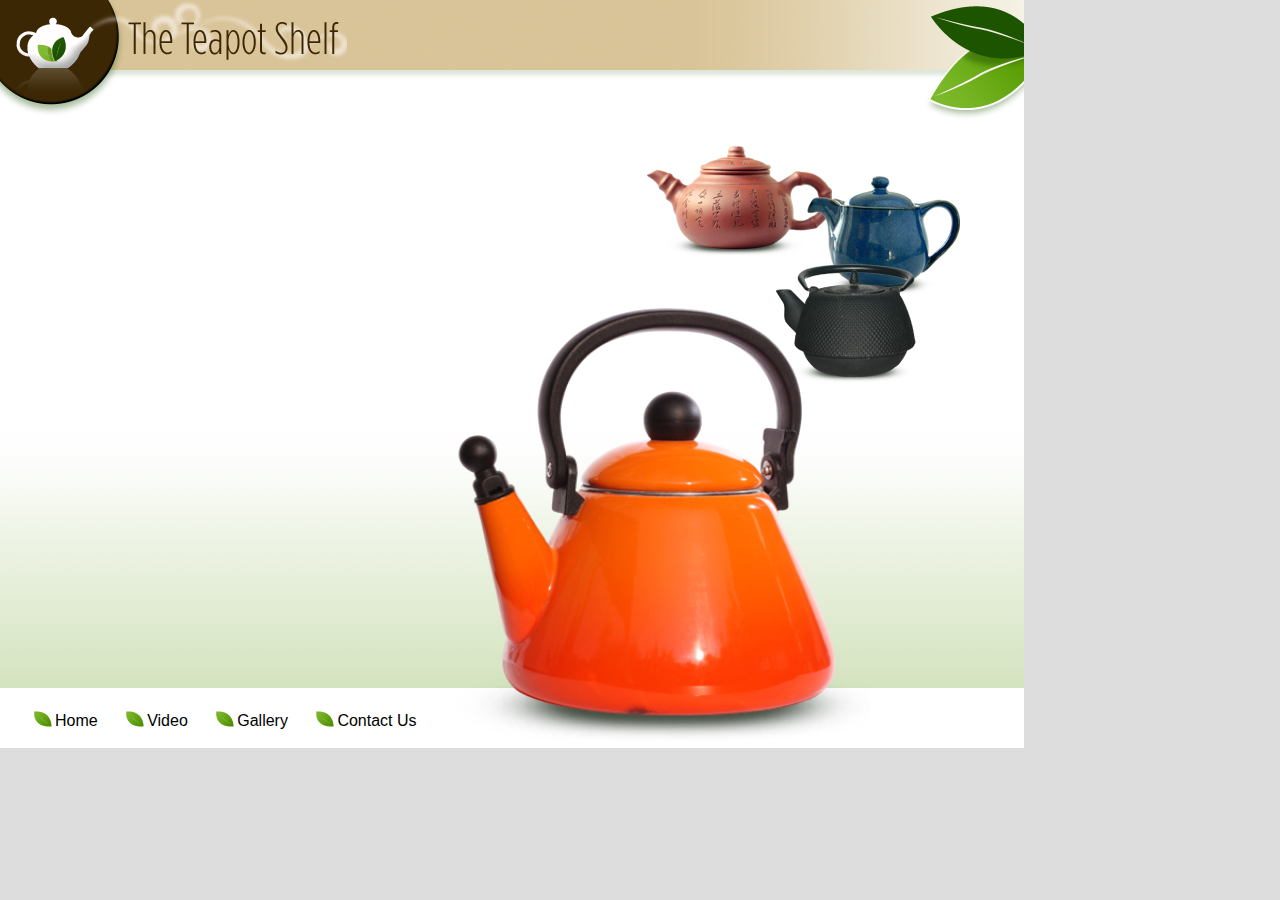
==== index.html @ 983d495c "Create an iPad Web App" ====
<!DOCTYPE HTML>
<html>
	<head>
		<meta http-equiv="Content-Type" content="text/html; charset=UTF-8">
		<title>eSales Aid</title>
			<meta name="viewport" content="width=device-width, initial-scale=1.0, maximum-scale=1.0, user-scalable=0" />
		<meta name="apple-mobile-web-app-capable" content="yes" />
		<meta name="apple-mobile-web-app-status-bar-style" content="black">
		<link type="text/css" rel="apple-touch-icon-precomposed" href="assets/images/template/icon.png?v=1" />
		<link type="text/css" rel="apple-touch-startup-image" href="assets/images/template/startup_landscape.jpg?v=1" media="screen and (min-device-width: 481px) and (max-device-width: 1024px) and (orientation:landscape)" />
		<link type="text/css" rel="apple-touch-startup-image" href="assets/images/template/startup_portrait.jpg?v=1" media="screen and (min-device-width: 481px) and (max-device-width: 1024px) and (orientation:portrait)" />
		<link rel="stylesheet" type="text/css" href="assets/includes/esales_aid.css?v=1" />
		<script type="text/javascript" src="assets/includes/jquery-1.7.1.min.js"></script>
		<script type="text/javascript" src="assets/includes/Iscroll4/iscroll.js"></script>
		<script type="text/javascript" src="assets/includes/esales_aid.js?v=1"></script>
	</head>
	<body>
		<div class="page home">
			<footer></footer>
			<article>
				<div class="content_container">
					<div class="content_loading_container"></div>
				</div>
			</article>
			<header></header>
			<img class ="banner_logo" src="assets/images/template/logo.png?v=1" />
			<img class ="banner_leaves" src="assets/images/template/leaves_banner.png?v=1" />
			<img class ="teapot_clay" src="assets/images/template/home_teapot_clay.png?v=1" width="201" height="121" />
			<img class ="teapot_blue" src="assets/images/template/home_teapot_blue.png?v=1" width="169" height="131" />
			<img class ="teapot_black" src="assets/images/template/home_teapot_black.png?v=1" width="157" height="129" />
			<img class ="teapot_orange" src="assets/images/template/home_teapot_orange.png?v=1" width="420" height="440" />
			<nav>
				<a data-file="home.html?v=1">Home</a>
				<a data-file="video.html?v=1">Video</a>
				<a data-file="gallery.html?v=1">Gallery</a>
				<a data-file="contact_us.html?v=1">Contact Us</a>
			</nav>
		</div>	
	</body>
</html>
---- assets/includes/esales_aid.css ----
/*  CSS Document                             */
@charset "UTF-8";

/* Global Styles */
body { margin: 0px; padding: 0px; font-family: Helvetica; font-size: 16px; background-color: #ddd; }


/* Global Layout */

header  { display: block; position: absolute; top: 0px; left: 0px; height: 70px; background: url(../images/template/background_banner.jpg?v=1) no-repeat 0px 0px; -webkit-box-shadow: 0px 5px 4px rgba(28,84,0,0.15); box-shadow: 0px 5px 4px rgba(28,84,0,0.15); }
article { display: block; position: absolute; top: 70px; left: 0px; background: url(../images/template/background_content.jpg?v=1) repeat-x 0px 0px; }
article .content_container { position: absolute; top: 0px; left: 0px; background: none; }
article .content_container .content_loading_container { position: absolute; top: 0px; padding: 40px 20px 0px 40px; }
footer  { display: block; position: absolute; bottom: 0px; left: 0px; height: 60px; background-color: #fff; }
nav { position: absolute; bottom: 18px; left: 25px; }

.banner_logo{ position: absolute; top:0px; left:0px; }
.banner_leaves{ position: absolute; top:3px; right: 0px; }

.teapot_orange, .teapot_clay, .teapot_blue, .teapot_black  { -webkit-transition: -webkit-transform 1s ease-in-out; }

.teapot_orange { position: absolute; -webkit-transform: translate3d(345px,1024px,0px); }
.teapot_clay   { position: absolute; -webkit-transform: translate3d(-250px,140px,0px); }
.teapot_blue   { position: absolute; -webkit-transform: translate3d(800px,-200px,0px); }
.teapot_black  { position: absolute; -webkit-transform: translate3d(1200px,258px,0px); }

nav a { padding: 15px 15px 15px 30px; background: url(../images/template/leaves_nav.png?v=1) no-repeat 0px 7px; }
nav a.selected { background-position: 0px -43px; }

/* Page-specific Style and Layout */
.page.home article .content_container { background: url(../images/template/background_content_home.jpg?v=1) no-repeat 0px 0px; }


/* Orientation-specific Layout - Landscape */
.page.landscape  { position: relative; width: 1024px; height: 748px; overflow: hidden; }
.page.landscape header  { width: 1024px; }
.page.landscape article { width: 1024px; height: 618px; }
.page.landscape footer  { width: 1024px; }

.page.landscape article .content_container { width: 1024px; height: 618px; }

.page.landscape.home .teapot_orange { position: absolute; -webkit-transform: translate3d(450px,300px,0px); }
.page.landscape.home .teapot_clay   { position: absolute; -webkit-transform: translate3d(640px,140px,0px); }
.page.landscape.home .teapot_blue   { position: absolute; -webkit-transform: translate3d(800px,170px,0px); }
.page.landscape.home .teapot_black  { position: absolute; -webkit-transform: translate3d(770px,258px,0px); }


/* Orientation-specific Layout - Portrait */
.page.portrait { position: relative; width: 768px; height: 1004px; overflow: hidden; }
.page.portrait header  { width: 768px; }
.page.portrait article { width: 768px; height: 874px; }
.page.portrait footer  { width: 768px; }

.page.portrait article .content_container { width: 768px; height: 874px; }

.page.portrait.home .teapot_orange { position: absolute; -webkit-transform: translate3d(330px,535px,0px); }
.page.portrait.home .teapot_clay   { position: absolute; -webkit-transform: translate3d(125px,575px,0px); }
.page.portrait.home .teapot_blue   { position: absolute; -webkit-transform: translate3d(55px,635px,0px); }
.page.portrait.home .teapot_black  { position: absolute; -webkit-transform: translate3d(125px,730px,0px); }
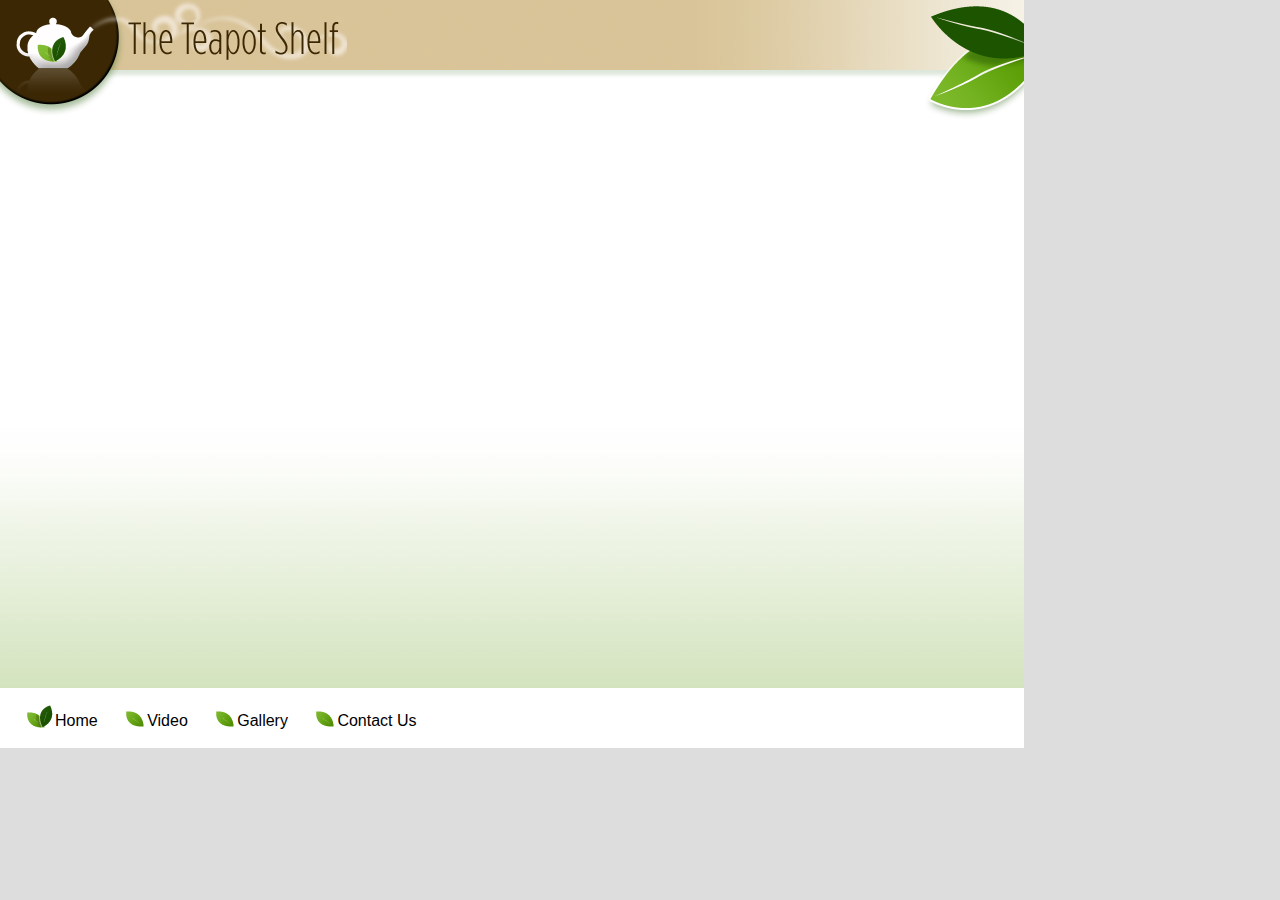
==== commit 47d75368: "Clickable Logo" ====
--- a/index.html
+++ b/index.html
@@ -15,7 +15,7 @@
 		<script type="text/javascript" src="assets/includes/esales_aid.js?v=1"></script>
 	</head>
 	<body>
-		<div class="page home">
+		<div class="page">
 			<footer></footer>
 			<article>
 				<div class="content_container">
--- a/assets/includes/esales_aid.css
+++ b/assets/includes/esales_aid.css
@@ -1,5 +1,5 @@
+@charset "UTF-8";
 /*  CSS Document                             */
-@charset "UTF-8";
 
 /* Global Styles */
 body { margin: 0px; padding: 0px; font-family: Helvetica; font-size: 16px; background-color: #ddd; }
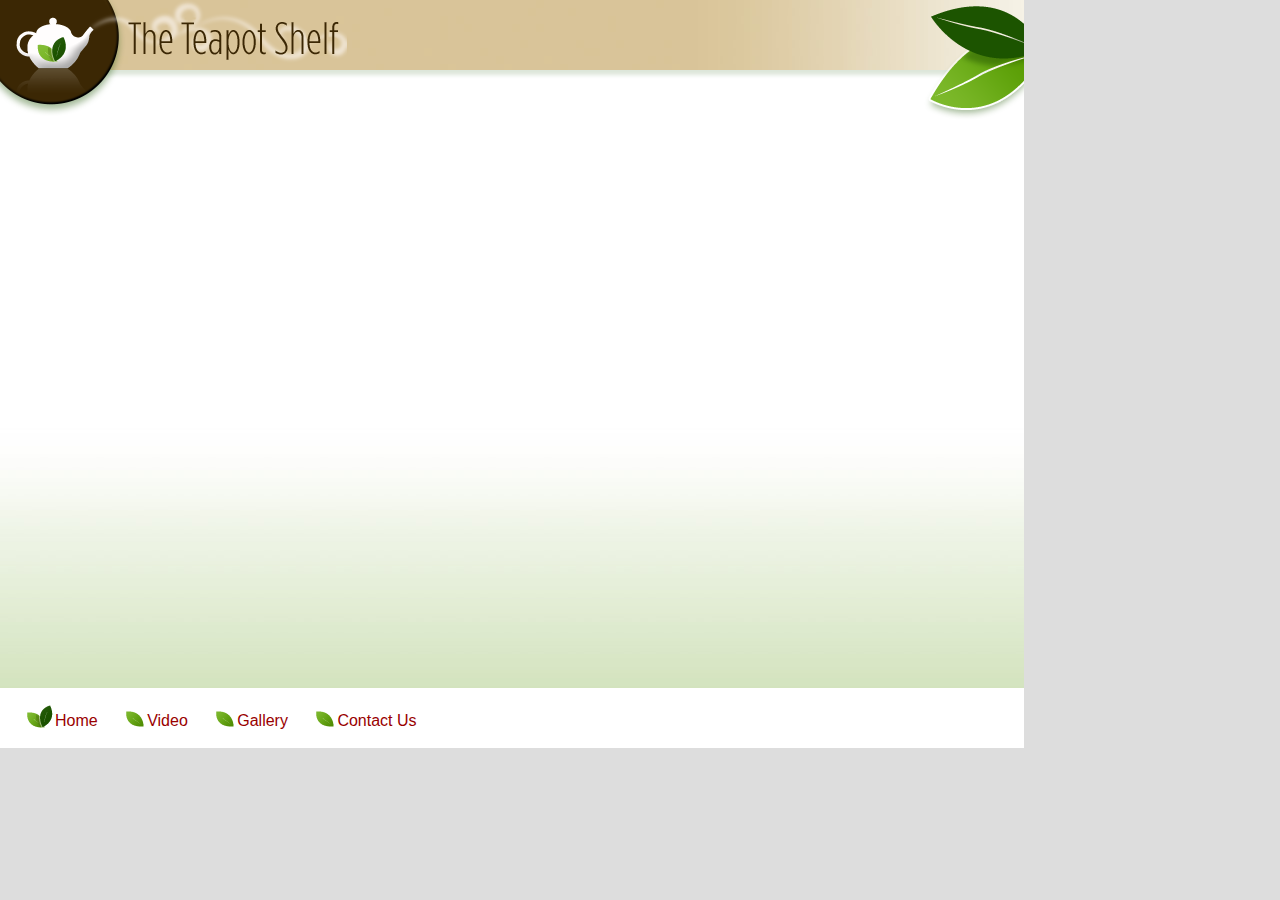
==== commit 2275efe7: "Video and Gallery Update" ====
--- a/index.html
+++ b/index.html
@@ -18,7 +18,7 @@
 		<div class="page">
 			<footer></footer>
 			<article>
-				<div class="content_container">
+				<div class="content_container" id="scroll">
 					<div class="content_loading_container"></div>
 				</div>
 			</article>
--- a/assets/includes/esales_aid.css
+++ b/assets/includes/esales_aid.css
@@ -3,7 +3,12 @@
 
 /* Global Styles */
 body { margin: 0px; padding: 0px; font-family: Helvetica; font-size: 16px; background-color: #ddd; }
-
+h1 { margin: 15px 0px 12px 0px; font-weight: normal; font-family: Georgia; font-size: 48px; color: #489602; line-height: 50px; }
+h2 { margin: 0px 0px .5em 0px; font-family: Georgia; font-size: 24px; color: #155102; }
+h3 { font-size: 1.2em; margin: 0px 0px 0px 0px; color: #155102; }
+p,ul { margin: 0px 0px 1.5em 0px; line-height: 22px; color: #3d2701; }
+a { color: #900; }
+.clear { clear: both; line-height: 1px; }
 
 /* Global Layout */
 
@@ -27,8 +32,16 @@
 nav a { padding: 15px 15px 15px 30px; background: url(../images/template/leaves_nav.png?v=1) no-repeat 0px 7px; }
 nav a.selected { background-position: 0px -43px; }
 
+.gallery_container .thumbnail { float: left; margin: 0px 10px 10px 0px; display: inline-block; }
+.gallery_container .thumbnail img { border: 2px solid rgba(255,255,255,0); }
+.gallery_container .thumbnail img.selected { border-color: rgba(102,140,58,.4); }
+.gallery_container .thumbnails .caption_text { display: none; }
+
+
 /* Page-specific Style and Layout */
 .page.home article .content_container { background: url(../images/template/background_content_home.jpg?v=1) no-repeat 0px 0px; }
+.home_content h1 { margin: 20px 0px 30px 0px; font-weight: normal; font-family: Georgia; font-size: 60px; color: #489602; line-height: 50px; }
+.home_content h2 { margin: 0px 0px .5em 0px; font-family: Georgia; font-size: 32px; color: #155102; }
 
 
 /* Orientation-specific Layout - Landscape */
@@ -44,6 +57,15 @@
 .page.landscape.home .teapot_blue   { position: absolute; -webkit-transform: translate3d(800px,170px,0px); }
 .page.landscape.home .teapot_black  { position: absolute; -webkit-transform: translate3d(770px,258px,0px); }
 
+.page.landscape .home_content { width: 410px; }
+.page.landscape .video_graphic { position: absolute; right: 0px; top: 150px; }
+
+.page.landscape .gallery_container { width: 940px; position: relative; }
+.page.landscape .gallery_container .detail { width: 530px; margin: 0px 10px 0px 0px; border-right: 2px solid rgba(102,140,58,.4); float: left; }
+.page.landscape .gallery_container .detail img { width: 525px; height: 395px; }
+.page.landscape .gallery_container .thumbnails { width: 380px; float: left; }
+.page.landscape .gallery_container .thumbnails .thumbnail img { width: 110px; height: 83px; }
+.page.landscape .gallery_container .thumbnails .caption { width: 385px; height: 50px; position: absolute; bottom: 12px; right: 0px; }
 
 /* Orientation-specific Layout - Portrait */
 .page.portrait { position: relative; width: 768px; height: 1004px; overflow: hidden; }
@@ -58,5 +80,16 @@
 .page.portrait.home .teapot_blue   { position: absolute; -webkit-transform: translate3d(55px,635px,0px); }
 .page.portrait.home .teapot_black  { position: absolute; -webkit-transform: translate3d(125px,730px,0px); }
 
+.page.portrait .home_content { width: 700px; }
+.page.portrait .video_graphic { position: absolute; right: 0px; top: 470px; }
+
+.page.portrait .gallery_container { height: 680px; position: relative; }
+.page.portrait .gallery_container .detail { margin: 0px 0px 5px 0px; border-bottom: 2px solid rgba(102,140,58,.4); }
+.page.portrait .gallery_container .detail img { width: 525px; height: 395px; margin: 0px 0px 0px 75px; }
+.page.portrait .gallery_container .thumbnails { margin-top: 85px; }
+.page.portrait .gallery_container .thumbnails .thumbnail img { width: 100px; height: 76px; }
+.page.portrait .gallery_container .thumbnails .caption { height: 50px; position: absolute; top: 410px; left: 0px; }
 
 
+
+
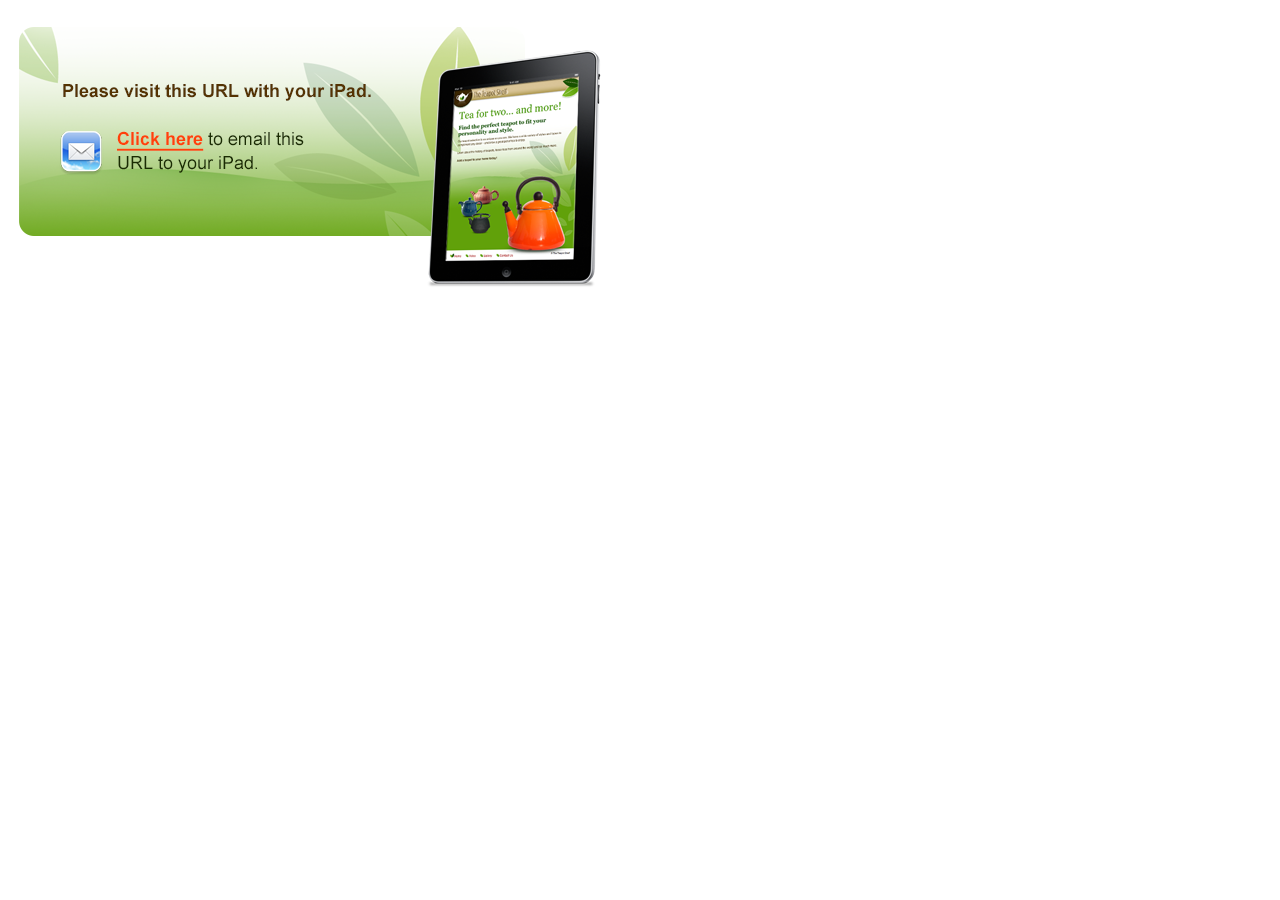
==== commit e879f4d9: "Google Maps Support, iPad Detection, Mobile Safari Instance" ====
--- a/index.html
+++ b/index.html
@@ -12,6 +12,7 @@
 		<link rel="stylesheet" type="text/css" href="assets/includes/esales_aid.css?v=1" />
 		<script type="text/javascript" src="assets/includes/jquery-1.7.1.min.js"></script>
 		<script type="text/javascript" src="assets/includes/Iscroll4/iscroll.js"></script>
+		<script type="text/javascript" src="http://maps.google.com/maps/api/js?v=3.3&sensor=false"></script>
 		<script type="text/javascript" src="assets/includes/esales_aid.js?v=1"></script>
 	</head>
 	<body>
@@ -35,6 +36,9 @@
 				<a data-file="gallery.html?v=1">Gallery</a>
 				<a data-file="contact_us.html?v=1">Contact Us</a>
 			</nav>
+			<div class="map_container off">
+				<div id="map_canvas"></div>
+			</div>
 		</div>	
 	</body>
 </html>
--- a/assets/includes/esales_aid.css
+++ b/assets/includes/esales_aid.css
@@ -22,7 +22,7 @@
 .banner_logo{ position: absolute; top:0px; left:0px; }
 .banner_leaves{ position: absolute; top:3px; right: 0px; }
 
-.teapot_orange, .teapot_clay, .teapot_blue, .teapot_black  { -webkit-transition: -webkit-transform 1s ease-in-out; }
+.teapot_orange, .teapot_clay, .teapot_blue, .teapot_black, .map_container  { -webkit-transition: -webkit-transform 1s ease-in-out; }
 
 .teapot_orange { position: absolute; -webkit-transform: translate3d(345px,1024px,0px); }
 .teapot_clay   { position: absolute; -webkit-transform: translate3d(-250px,140px,0px); }
@@ -37,6 +37,13 @@
 .gallery_container .thumbnail img.selected { border-color: rgba(102,140,58,.4); }
 .gallery_container .thumbnails .caption_text { display: none; }
 
+.page article .content_container.contact_us { background: url(../images/content/contact_us_image.png?v=1) no-repeat right bottom; }
+.page article .contact_us_content { width: 300px; }
+
+.map_container { position: absolute; width: 300px; height: 300px; border: 1px solid #6aaa17; }
+.map_container.off { -webkit-transform: translate3d(1100px,190px,0px); }
+.map_container.on  { -webkit-transform: translate3d(375px,190px,0px); }
+.map_container #map_canvas { width: 100%; height: 100%; }
 
 /* Page-specific Style and Layout */
 .page.home article .content_container { background: url(../images/template/background_content_home.jpg?v=1) no-repeat 0px 0px; }
@@ -51,6 +58,8 @@
 .page.landscape footer  { width: 1024px; }
 
 .page.landscape article .content_container { width: 1024px; height: 618px; }
+
+.teapot_orange, .teapot_clay, .teapot_blue, .teapot_black, .map_container  { -webkit-transition: -webkit-transform 1s ease-in-out; }
 
 .page.landscape.home .teapot_orange { position: absolute; -webkit-transform: translate3d(450px,300px,0px); }
 .page.landscape.home .teapot_clay   { position: absolute; -webkit-transform: translate3d(640px,140px,0px); }
@@ -75,6 +84,8 @@
 
 .page.portrait article .content_container { width: 768px; height: 874px; }
 
+.teapot_orange, .teapot_clay, .teapot_blue, .teapot_black, .map_container  { -webkit-transition: -webkit-transform 1s ease-in-out; }
+
 .page.portrait.home .teapot_orange { position: absolute; -webkit-transform: translate3d(330px,535px,0px); }
 .page.portrait.home .teapot_clay   { position: absolute; -webkit-transform: translate3d(125px,575px,0px); }
 .page.portrait.home .teapot_blue   { position: absolute; -webkit-transform: translate3d(55px,635px,0px); }
